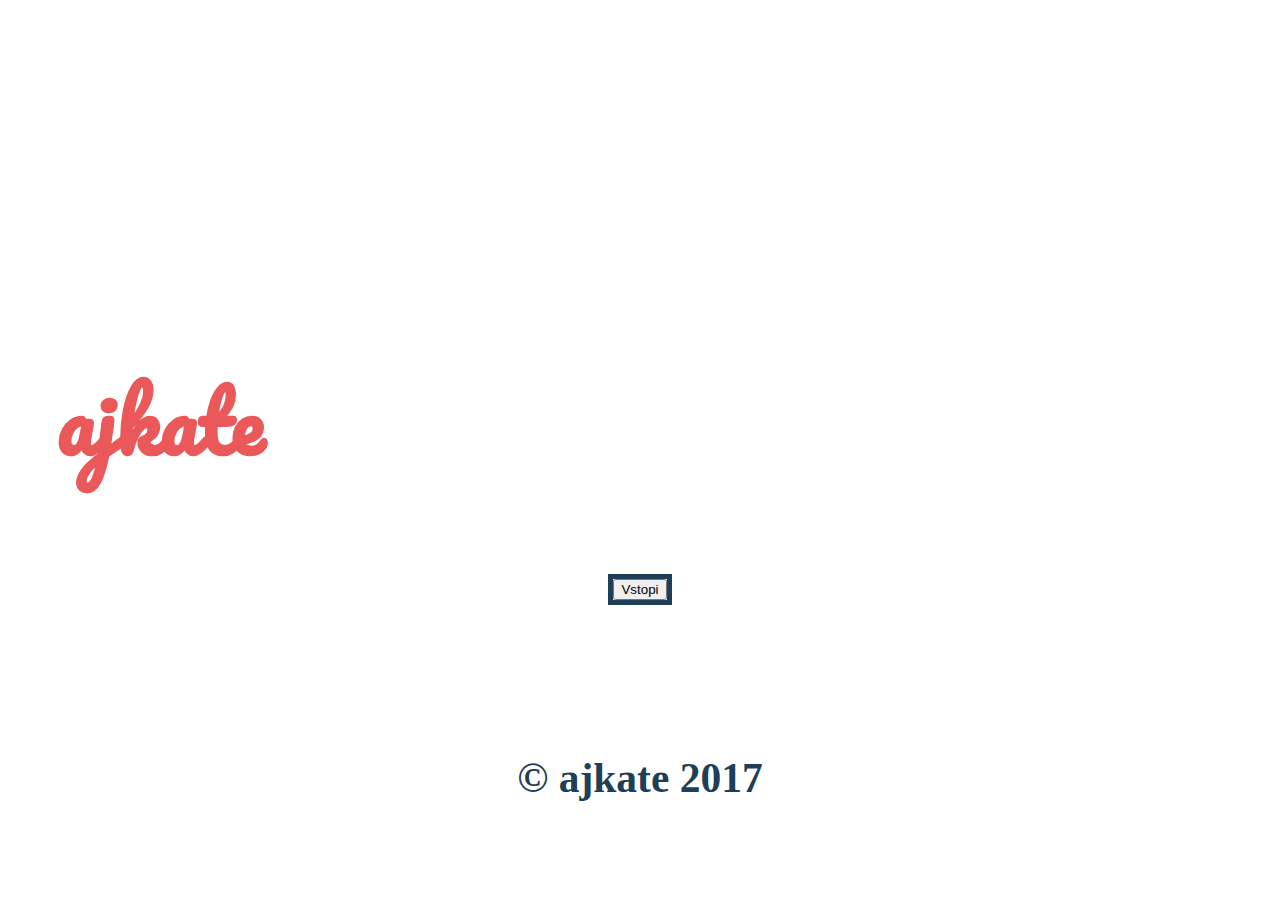
==== index.html @ be2ae27c "Website ready for deploy." ====
<!DOCTYPE html>
<html>
<head>
	<title>AJKATE</title>
	<link rel="stylesheet" type="text/css" href="styles.css">
	<link href="https://fonts.googleapis.com/css?family=Pacifico" rel="stylesheet">
	<link href="https://fonts.googleapis.com/css?family=Acme" rel="stylesheet"> 
</head>
<body>
	<div id="container">
		<div id="slika">
		
		</div>

		<div id="slogan">
			<h3><span class="obarvan_ajkate">ajkate</span> z nam lahk benzin snifas ajj.</h3>
		</div>

		<div id="button">
			<a href="prva_stran.html"><button>Vstopi</button></a>
		</div>
		<div id="pravice">
		<h5 style="color: #1f3f58">&copy; ajkate 2017</h5>
		</div>
	</div>
</body>
</html>
---- styles.css ----
body {
	background: url(images/ajkate.gif) top left repeat;
}


#container {
	align-items: center;
	display: flex;
	justify-content: center;
	flex-direction: column;
	width: 100%;
}

#slika {
	width: 500px;
	height: 268px;
	/*border: 5px solid #fff;*/
	margin: auto;
	/*background: url(images/ajkate.gif) top center no-repeat;*/
	margin-top: -10px;
}

#slogan {
	color: white;
	font-family: 'Pacifico', cursive;
	font-size: 70px;
}

#button {
	background: white;
	border: 5px #1f3f58 solid;
}

.obarvan_ajkate {
	color: #ea585a;
}

#pravice {
	margin-top: 80px;
	font-size: 50px;
}
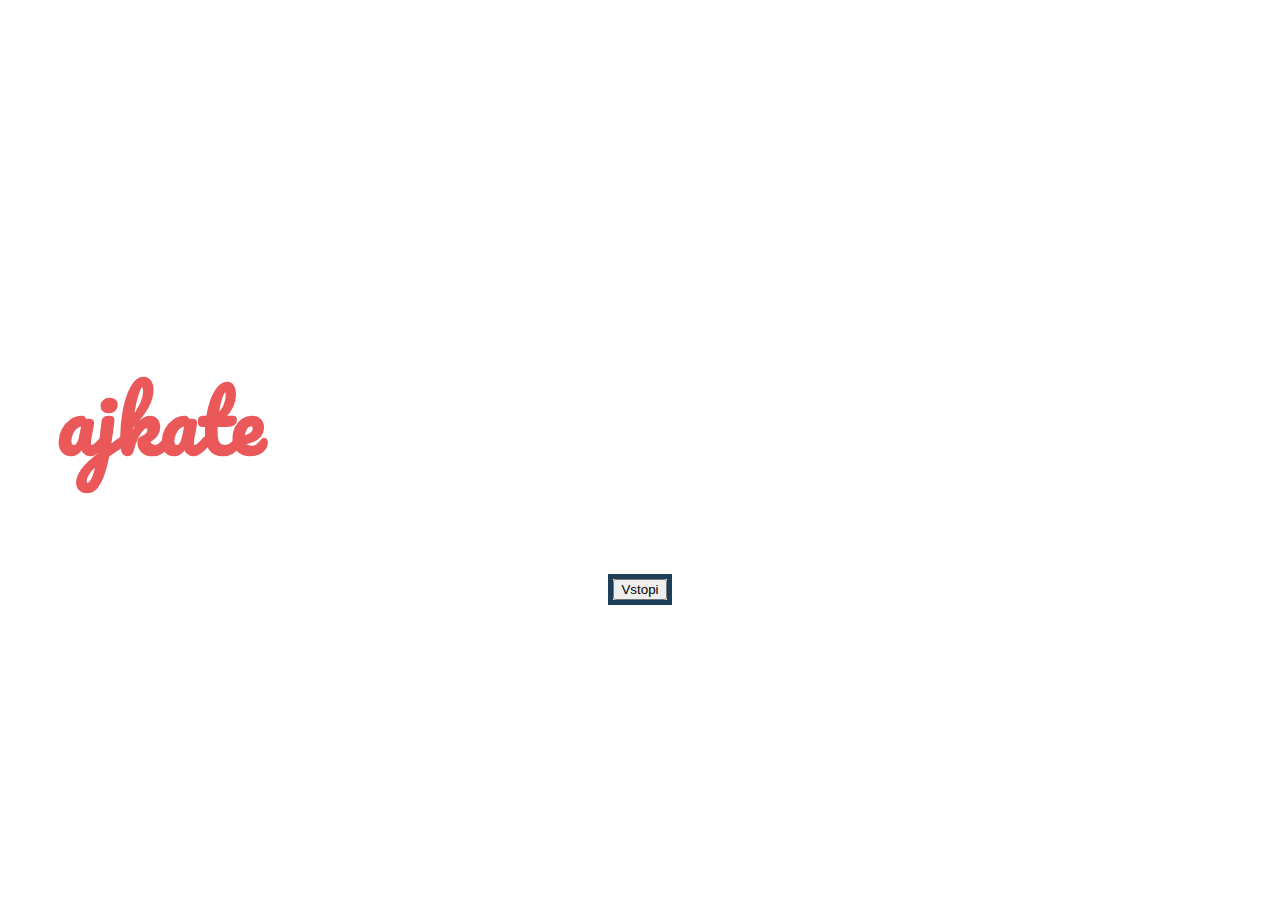
==== commit 91d30879: "Remove vstopna stran, change color of copyright text." ====
--- a/index.html
+++ b/index.html
@@ -20,7 +20,7 @@
 			<a href="prva_stran.html"><button>Vstopi</button></a>
 		</div>
 		<div id="pravice">
-		<h5 style="color: #1f3f58">&copy; ajkate 2017</h5>
+		<h5 style="color: white">&copy; ajkate 2017</h5>
 		</div>
 	</div>
 </body>
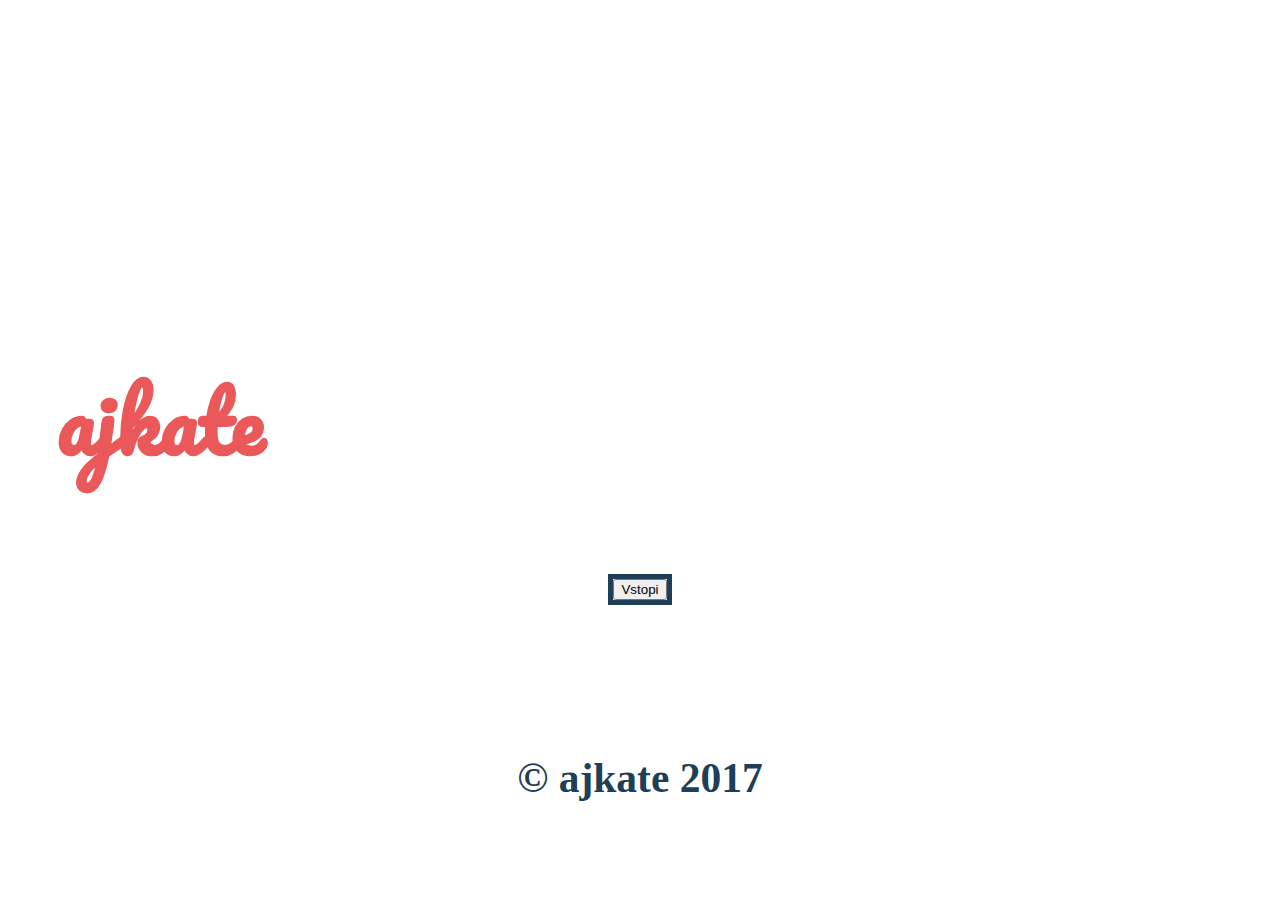
==== commit 93af6e83: "another change including ajkate copyright color." ====
--- a/index.html
+++ b/index.html
@@ -20,7 +20,7 @@
 			<a href="prva_stran.html"><button>Vstopi</button></a>
 		</div>
 		<div id="pravice">
-		<h5 style="color: white">&copy; ajkate 2017</h5>
+		<h5 style="color: #1f3f58">&copy; ajkate 2017</h5>
 		</div>
 	</div>
 </body>
